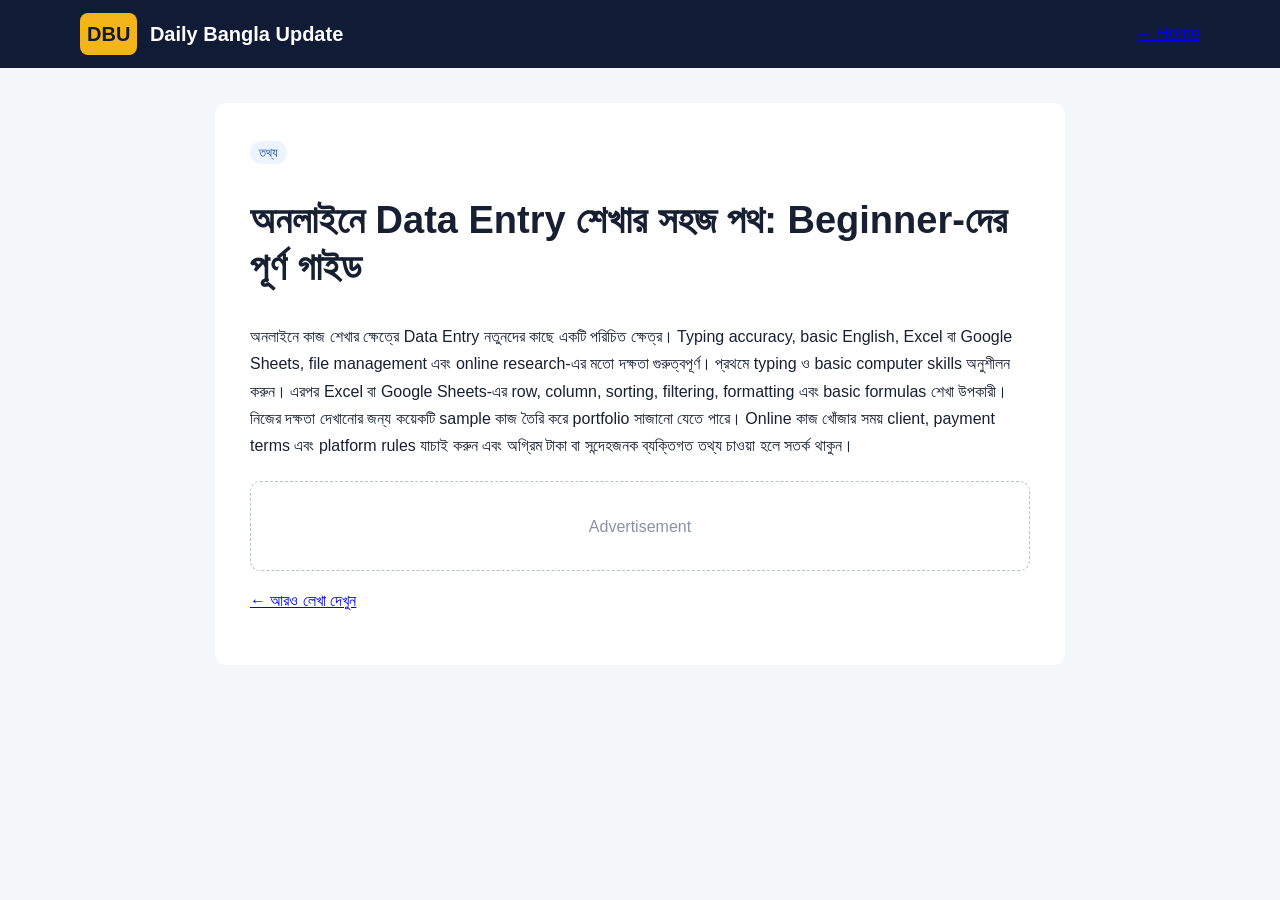
==== article.html @ 3ec95dd8 "Update article.html" ====
<!doctype html><html lang="bn"><head><meta charset="utf-8"><meta name="viewport" content="width=device-width,initial-scale=1"><title>Article | Daily Bangla Update</title><link rel="stylesheet" href="style.css"></head><body><header class="site-header"><div class="container header-inner"><a class="logo" href="index.html"><span>DBU</span> Daily Bangla Update</a><a href="index.html">← Home</a></div></header><main class="container"><article class="article"><span class="tag">তথ্য</span><h1 id="title">লোড হচ্ছে...</h1><div id="content"></div></article></main><script>
const posts={"data-entry":["অনলাইনে Data Entry শেখার সহজ পথ: Beginner-দের পূর্ণ গাইড","অনলাইনে কাজ শেখার ক্ষেত্রে Data Entry নতুনদের কাছে একটি পরিচিত ক্ষেত্র। Typing accuracy, basic English, Excel বা Google Sheets, file management এবং online research-এর মতো দক্ষতা গুরুত্বপূর্ণ। প্রথমে typing ও basic computer skills অনুশীলন করুন। এরপর Excel বা Google Sheets-এর row, column, sorting, filtering, formatting এবং basic formulas শেখা উপকারী। নিজের দক্ষতা দেখানোর জন্য কয়েকটি sample কাজ তৈরি করে portfolio সাজানো যেতে পারে। Online কাজ খোঁজার সময় client, payment terms এবং platform rules যাচাই করুন এবং অগ্রিম টাকা বা সন্দেহজনক ব্যক্তিগত তথ্য চাওয়া হলে সতর্ক থাকুন।"],"job-checklist":["চাকরির আবেদন করার আগে যে বিষয়গুলো যাচাই করবেন: সহজ গাইড","চাকরির আবেদন করার আগে কয়েকটি গুরুত্বপূর্ণ বিষয় যাচাই করা প্রয়োজন। প্রথমে নিয়োগদাতা প্রতিষ্ঠান, পদের নাম, কাজের দায়িত্ব, শিক্ষাগত যোগ্যতা, অভিজ্ঞতার প্রয়োজনীয়তা এবং আবেদনের শেষ সময় ভালোভাবে পড়ে নিন। বিজ্ঞপ্তিটি সম্ভব হলে প্রতিষ্ঠানের অফিসিয়াল website বা নির্ভরযোগ্য নিয়োগ উৎস থেকে মিলিয়ে দেখুন। আবেদনের আগে নিজের CV, শিক্ষাগত সনদ, পরিচয়পত্র এবং প্রয়োজনীয় অন্যান্য তথ্য প্রস্তুত রাখুন। CV-তে ভুল তথ্য, অতিরঞ্জিত অভিজ্ঞতা বা যাচাই করা যায় না এমন দাবি ব্যবহার করা উচিত নয়। কোনো চাকরির জন্য অগ্রিম টাকা, OTP, password বা অপ্রয়োজনীয় সংবেদনশীল তথ্য চাওয়া হলে সতর্ক থাকুন। সন্দেহজনক email, website বা ব্যক্তিগত যোগাযোগের মাধ্যমে পাঠানো চাকরির প্রস্তাব গ্রহণের আগে প্রতিষ্ঠান ও বিজ্ঞপ্তির সত্যতা যাচাই করুন। আবেদনের শেষ তারিখ, যোগাযোগের মাধ্যম এবং interview-এর স্থান বা online meeting-এর তথ্য সংরক্ষণ করে রাখুন। একটি ভালো চাকরির আবেদন সাধারণত পরিষ্কার CV, সঠিক তথ্য এবং বিজ্ঞপ্তির প্রয়োজনীয়তার সঙ্গে মিল রেখে তৈরি করা হয়।"],"data-saving":["মোবাইলে ইন্টারনেট ডেটা সাশ্রয়ের ৭টি উপায়","মোবাইলে ইন্টারনেট ডেটা ব্যবহার কমানোর জন্য কয়েকটি সহজ অভ্যাস গড়ে তোলা যায়। ১. অপ্রয়োজনীয় অ্যাপের Background data বন্ধ বা সীমিত করুন। ২. Google Play Store-এর App auto-update Wi-Fi only করে রাখুন। ৩. YouTube ও অন্যান্য ভিডিও অ্যাপে প্রয়োজন অনুযায়ী ভিডিও quality কমিয়ে ব্যবহার করুন। ৪. Facebook বা অন্য social media অ্যাপের video autoplay বন্ধ রাখুন। ৫. মোবাইল ডেটা দিয়ে অপ্রয়োজনীয় বড় file বা video download করা এড়িয়ে চলুন। ৬. Google Photos বা অন্য cloud backup-এর mobile data ব্যবহার প্রয়োজন অনুযায়ী সীমিত করুন। ৭. Android-এর Data Saver চালু করে কোন অ্যাপ বেশি ডেটা ব্যবহার করছে তা নিয়মিত পরীক্ষা করুন। এই অভ্যাসগুলো অনুসরণ করলে প্রয়োজনীয় কাজ চালিয়ে গিয়ে মোবাইল ইন্টারনেট ডেটার অপচয় কমানো সম্ভব।"],"study-routine":["পরীক্ষার প্রস্তুতির দৈনিক রুটিন: সহজ ও কার্যকর গাইড","পরীক্ষার প্রস্তুতি ভালোভাবে নিতে হলে বড় সময় একসঙ্গে পড়ার পরিবর্তে একটি নিয়মিত দৈনিক রুটিন তৈরি করা উপকারী। সকালে বা সুবিধাজনক সময়ে দিনের গুরুত্বপূর্ণ একটি বিষয় পড়ুন এবং নতুন বিষয় বোঝার চেষ্টা করুন। এরপর কিছু সময় আগের পড়া বিষয় revision করুন। প্রতিদিন আলাদা করে প্রশ্ন practice করার সময় রাখুন, কারণ শুধু পড়া নয়, প্রশ্ন সমাধানের মাধ্যমে নিজের প্রস্তুতি যাচাই করা যায়। পড়ার সময় মোবাইলের অপ্রয়োজনীয় notification বন্ধ রেখে মনোযোগ ধরে রাখার চেষ্টা করুন। প্রতিটি study session-এর শেষে কয়েক মিনিট নিজের মনে কী শিখেছেন তা পরীক্ষা করুন। কঠিন বিষয়গুলো ছোট অংশে ভাগ করে পড়লে শেখা সহজ হতে পারে। পর্যাপ্ত ঘুম, নিয়মিত বিরতি এবং পরের দিনের পড়ার পরিকল্পনাও রুটিনের অংশ হওয়া উচিত। একটি বাস্তবসম্মত রুটিন নিয়মিত অনুসরণ করলে পরীক্ষার প্রস্তুতি আরও গোছানোভাবে এগিয়ে নেওয়া সম্ভব।"]};
  const key=new URLSearchParams(location.search).get('post')||'data-entry';const p=posts[key]||posts['data-entry'];document.getElementById('title').textContent=p[0];document.getElementById('content').innerHTML='<p>'+p[1]+'</p><div class="ad-slot">Advertisement</div><p><a href="index.html">← আরও লেখা দেখুন</a></p>'; 
</script></body></html>
---- style.css ----
*{box-sizing:border-box}body{margin:0;font-family:Arial,"Noto Sans Bengali",sans-serif;background:#f5f7fb;color:#172033;line-height:1.7}.container{width:min(1120px,92%);margin:auto}.site-header{background:#101b36;color:white;position:sticky;top:0;z-index:10}.header-inner{display:flex;align-items:center;justify-content:space-between;min-height:68px}.logo{color:white;text-decoration:none;font-weight:800;font-size:20px}.logo span{display:inline-grid;place-items:center;background:#f3b51b;color:#101b36;border-radius:8px;padding:4px 7px;margin-right:7px}nav{display:flex;gap:18px}nav a,.side-card a,footer a{color:inherit;text-decoration:none}.menu-btn{display:none;background:none;border:0;color:white;font-size:25px}.hero{background:linear-gradient(120deg,#111d3c,#274c77);color:white;padding:72px 0}.hero-text{max-width:680px}.eyebrow{color:#ffd66b;font-weight:700}.hero h1{font-size:clamp(36px,6vw,62px);line-height:1.1;margin:8px 0}.btn{display:inline-block;margin-top:15px;background:#f3b51b;color:#101b36;padding:10px 18px;border-radius:7px;text-decoration:none;font-weight:700}.ad-slot{min-height:90px;border:1px dashed #b9c1cf;color:#8993a4;display:grid;place-items:center;margin-top:22px;background:white;border-radius:10px}.ad-slot.small{min-height:160px;margin-top:20px}.layout{display:grid;grid-template-columns:1fr 290px;gap:28px;padding:38px 0}.section-head{display:flex;justify-content:space-between;align-items:center}.grid{display:grid;grid-template-columns:repeat(2,1fr);gap:18px}.card,.side-card{background:white;border-radius:12px;padding:22px;box-shadow:0 5px 20px #15284d0d;border:1px solid #e6eaf1}.card h3{margin:7px 0;font-size:21px;line-height:1.35}.card a{color:#1856a6;font-weight:700;text-decoration:none}.tag{font-size:13px;background:#edf3ff;color:#1856a6;border-radius:20px;padding:4px 9px}.sidebar{display:flex;flex-direction:column;gap:18px}.side-card{display:flex;flex-direction:column;gap:8px}.side-card h3{margin-top:0}input{padding:11px;border:1px solid #ccd3df;border-radius:7px;font:inherit}footer{background:#101b36;color:#dce4f3;margin-top:35px}.footer-grid{display:grid;grid-template-columns:2fr 1fr;gap:30px;padding:38px 0}.footer-grid a{display:block;margin:5px 0;color:#dce4f3}.copyright{text-align:center;border-top:1px solid #293858;padding:16px}.article{background:white;padding:35px;border-radius:12px;margin:35px auto;max-width:850px}.article h1{font-size:38px;line-height:1.25}.article li{margin:7px 0}@media(max-width:800px){nav{display:none;position:absolute;left:0;right:0;top:68px;background:#101b36;padding:15px 4%;flex-direction:column}.nav-open{display:flex}.menu-btn{display:block}.layout{grid-template-columns:1fr}.grid{grid-template-columns:1fr}.footer-grid{grid-template-columns:1fr}}
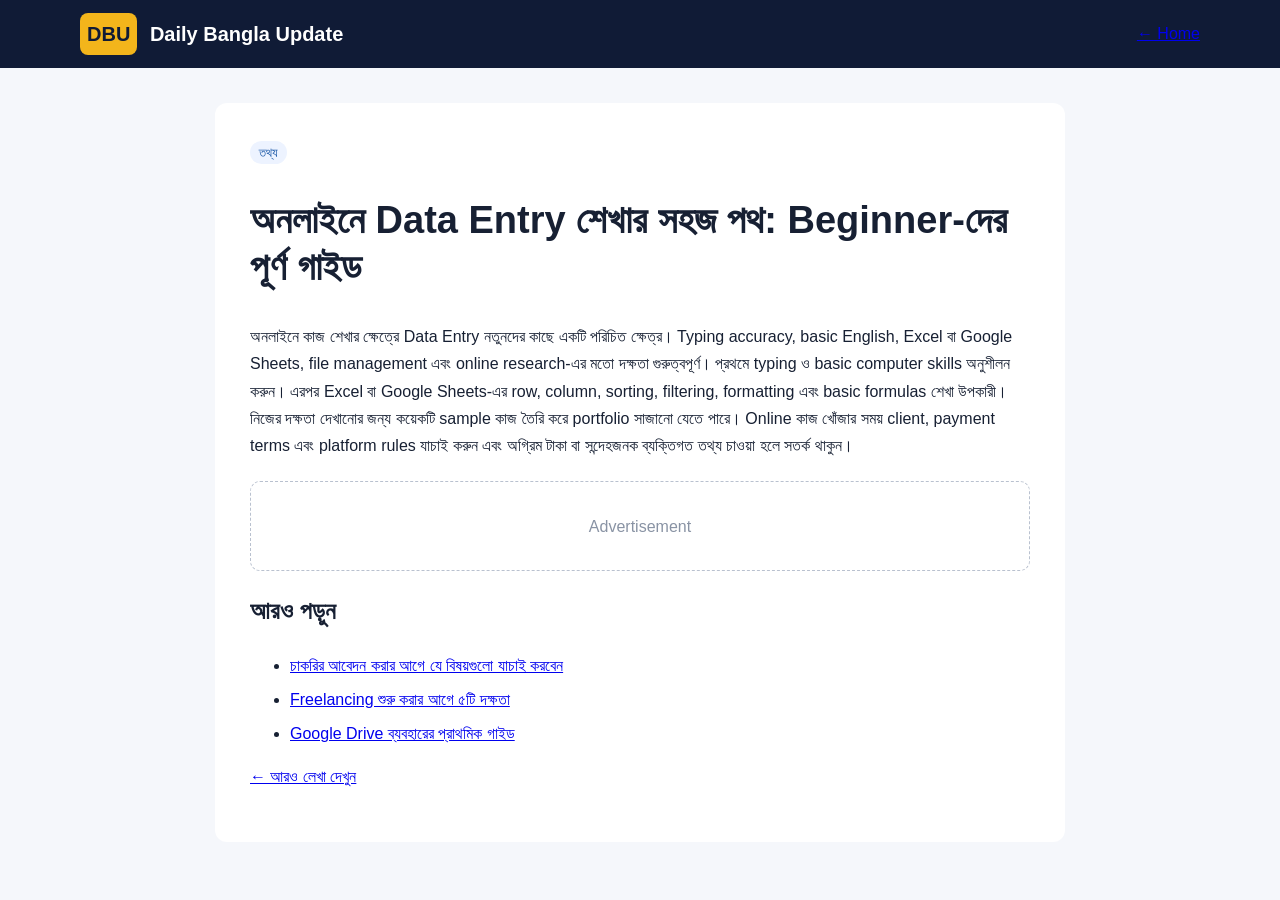
==== commit d901345a: "Improve article SEO and internal links" ====
--- a/article.html
+++ b/article.html
@@ -1,4 +1,333 @@
-<!doctype html><html lang="bn"><head><meta charset="utf-8"><meta name="viewport" content="width=device-width,initial-scale=1"><title>Article | Daily Bangla Update</title><link rel="stylesheet" href="style.css"></head><body><header class="site-header"><div class="container header-inner"><a class="logo" href="index.html"><span>DBU</span> Daily Bangla Update</a><a href="index.html">← Home</a></div></header><main class="container"><article class="article"><span class="tag">তথ্য</span><h1 id="title">লোড হচ্ছে...</h1><div id="content"></div></article></main><script>
-const posts={"data-entry":["অনলাইনে Data Entry শেখার সহজ পথ: Beginner-দের পূর্ণ গাইড","অনলাইনে কাজ শেখার ক্ষেত্রে Data Entry নতুনদের কাছে একটি পরিচিত ক্ষেত্র। Typing accuracy, basic English, Excel বা Google Sheets, file management এবং online research-এর মতো দক্ষতা গুরুত্বপূর্ণ। প্রথমে typing ও basic computer skills অনুশীলন করুন। এরপর Excel বা Google Sheets-এর row, column, sorting, filtering, formatting এবং basic formulas শেখা উপকারী। নিজের দক্ষতা দেখানোর জন্য কয়েকটি sample কাজ তৈরি করে portfolio সাজানো যেতে পারে। Online কাজ খোঁজার সময় client, payment terms এবং platform rules যাচাই করুন এবং অগ্রিম টাকা বা সন্দেহজনক ব্যক্তিগত তথ্য চাওয়া হলে সতর্ক থাকুন।"],"job-checklist":["চাকরির আবেদন করার আগে যে বিষয়গুলো যাচাই করবেন: সহজ গাইড","চাকরির আবেদন করার আগে কয়েকটি গুরুত্বপূর্ণ বিষয় যাচাই করা প্রয়োজন। প্রথমে নিয়োগদাতা প্রতিষ্ঠান, পদের নাম, কাজের দায়িত্ব, শিক্ষাগত যোগ্যতা, অভিজ্ঞতার প্রয়োজনীয়তা এবং আবেদনের শেষ সময় ভালোভাবে পড়ে নিন। বিজ্ঞপ্তিটি সম্ভব হলে প্রতিষ্ঠানের অফিসিয়াল website বা নির্ভরযোগ্য নিয়োগ উৎস থেকে মিলিয়ে দেখুন। আবেদনের আগে নিজের CV, শিক্ষাগত সনদ, পরিচয়পত্র এবং প্রয়োজনীয় অন্যান্য তথ্য প্রস্তুত রাখুন। CV-তে ভুল তথ্য, অতিরঞ্জিত অভিজ্ঞতা বা যাচাই করা যায় না এমন দাবি ব্যবহার করা উচিত নয়। কোনো চাকরির জন্য অগ্রিম টাকা, OTP, password বা অপ্রয়োজনীয় সংবেদনশীল তথ্য চাওয়া হলে সতর্ক থাকুন। সন্দেহজনক email, website বা ব্যক্তিগত যোগাযোগের মাধ্যমে পাঠানো চাকরির প্রস্তাব গ্রহণের আগে প্রতিষ্ঠান ও বিজ্ঞপ্তির সত্যতা যাচাই করুন। আবেদনের শেষ তারিখ, যোগাযোগের মাধ্যম এবং interview-এর স্থান বা online meeting-এর তথ্য সংরক্ষণ করে রাখুন। একটি ভালো চাকরির আবেদন সাধারণত পরিষ্কার CV, সঠিক তথ্য এবং বিজ্ঞপ্তির প্রয়োজনীয়তার সঙ্গে মিল রেখে তৈরি করা হয়।"],"data-saving":["মোবাইলে ইন্টারনেট ডেটা সাশ্রয়ের ৭টি উপায়","মোবাইলে ইন্টারনেট ডেটা ব্যবহার কমানোর জন্য কয়েকটি সহজ অভ্যাস গড়ে তোলা যায়। ১. অপ্রয়োজনীয় অ্যাপের Background data বন্ধ বা সীমিত করুন। ২. Google Play Store-এর App auto-update Wi-Fi only করে রাখুন। ৩. YouTube ও অন্যান্য ভিডিও অ্যাপে প্রয়োজন অনুযায়ী ভিডিও quality কমিয়ে ব্যবহার করুন। ৪. Facebook বা অন্য social media অ্যাপের video autoplay বন্ধ রাখুন। ৫. মোবাইল ডেটা দিয়ে অপ্রয়োজনীয় বড় file বা video download করা এড়িয়ে চলুন। ৬. Google Photos বা অন্য cloud backup-এর mobile data ব্যবহার প্রয়োজন অনুযায়ী সীমিত করুন। ৭. Android-এর Data Saver চালু করে কোন অ্যাপ বেশি ডেটা ব্যবহার করছে তা নিয়মিত পরীক্ষা করুন। এই অভ্যাসগুলো অনুসরণ করলে প্রয়োজনীয় কাজ চালিয়ে গিয়ে মোবাইল ইন্টারনেট ডেটার অপচয় কমানো সম্ভব।"],"study-routine":["পরীক্ষার প্রস্তুতির দৈনিক রুটিন: সহজ ও কার্যকর গাইড","পরীক্ষার প্রস্তুতি ভালোভাবে নিতে হলে বড় সময় একসঙ্গে পড়ার পরিবর্তে একটি নিয়মিত দৈনিক রুটিন তৈরি করা উপকারী। সকালে বা সুবিধাজনক সময়ে দিনের গুরুত্বপূর্ণ একটি বিষয় পড়ুন এবং নতুন বিষয় বোঝার চেষ্টা করুন। এরপর কিছু সময় আগের পড়া বিষয় revision করুন। প্রতিদিন আলাদা করে প্রশ্ন practice করার সময় রাখুন, কারণ শুধু পড়া নয়, প্রশ্ন সমাধানের মাধ্যমে নিজের প্রস্তুতি যাচাই করা যায়। পড়ার সময় মোবাইলের অপ্রয়োজনীয় notification বন্ধ রেখে মনোযোগ ধরে রাখার চেষ্টা করুন। প্রতিটি study session-এর শেষে কয়েক মিনিট নিজের মনে কী শিখেছেন তা পরীক্ষা করুন। কঠিন বিষয়গুলো ছোট অংশে ভাগ করে পড়লে শেখা সহজ হতে পারে। পর্যাপ্ত ঘুম, নিয়মিত বিরতি এবং পরের দিনের পড়ার পরিকল্পনাও রুটিনের অংশ হওয়া উচিত। একটি বাস্তবসম্মত রুটিন নিয়মিত অনুসরণ করলে পরীক্ষার প্রস্তুতি আরও গোছানোভাবে এগিয়ে নেওয়া সম্ভব।"]};
-  const key=new URLSearchParams(location.search).get('post')||'data-entry';const p=posts[key]||posts['data-entry'];document.getElementById('title').textContent=p[0];document.getElementById('content').innerHTML='<p>'+p[1]+'</p><div class="ad-slot">Advertisement</div><p><a href="index.html">← আরও লেখা দেখুন</a></p>'; 
-</script></body></html>
+<!doctype html>
+<html lang="bn">
+<head>
+<meta charset="utf-8">
+<meta name="viewport" content="width=device-width,initial-scale=1">
+
+<title id="page-title">Article | Daily Bangla Update</title>
+
+<meta id="meta-description" name="description" content="Daily Bangla Update-এর তথ্যভিত্তিক বাংলা আর্টিকেল।">
+
+<link id="canonical" rel="canonical" href="https://mdasrafulislam56.github.io/article.html">
+
+<!-- Open Graph / Facebook -->
+<meta property="og:type" content="article">
+<meta id="og-title" property="og:title" content="Daily Bangla Update">
+<meta id="og-description" property="og:description" content="Daily Bangla Update-এর তথ্যভিত্তিক বাংলা আর্টিকেল।">
+<meta id="og-url" property="og:url" content="https://mdasrafulislam56.github.io/article.html">
+<meta property="og:site_name" content="Daily Bangla Update">
+
+<!-- Twitter / Social Sharing -->
+<meta name="twitter:card" content="summary">
+<meta id="twitter-title" name="twitter:title" content="Daily Bangla Update">
+<meta id="twitter-description" name="twitter:description" content="Daily Bangla Update-এর তথ্যভিত্তিক বাংলা আর্টিকেল।">
+
+<link rel="stylesheet" href="style.css">
+
+<!-- Article Structured Data -->
+<script id="article-schema" type="application/ld+json">
+{
+  "@context":"https://schema.org",
+  "@type":"Article",
+  "headline":"Daily Bangla Update",
+  "description":"Daily Bangla Update-এর তথ্যভিত্তিক বাংলা আর্টিকেল।",
+  "author":{
+    "@type":"Organization",
+    "name":"Daily Bangla Update"
+  },
+  "publisher":{
+    "@type":"Organization",
+    "name":"Daily Bangla Update"
+  },
+  "mainEntityOfPage":{
+    "@type":"WebPage",
+    "@id":"https://mdasrafulislam56.github.io/article.html"
+  }
+}
+</script>
+
+</head>
+
+<body>
+
+<header class="site-header">
+  <div class="container header-inner">
+    <a class="logo" href="index.html">
+      <span>DBU</span> Daily Bangla Update
+    </a>
+
+    <a href="index.html">← Home</a>
+  </div>
+</header>
+
+<main class="container">
+
+<article class="article">
+
+  <span class="tag">তথ্য</span>
+
+  <h1 id="title">লোড হচ্ছে...</h1>
+
+  <div id="content"></div>
+
+</article>
+
+</main>
+
+<script>
+
+const siteUrl="https://mdasrafulislam56.github.io/";
+
+const seoData={
+
+  "data-entry":[
+    "অনলাইনে Data Entry শেখার সহজ পথ | Daily Bangla Update",
+    "Data Entry শেখার সহজ গাইড—typing, English, Excel, Google Sheets, file management এবং online research সম্পর্কে প্রয়োজনীয় তথ্য।"
+  ],
+
+  "job-checklist":[
+    "চাকরির আবেদন করার আগে যে বিষয়গুলো যাচাই করবেন | Daily Bangla Update",
+    "চাকরির আবেদন করার আগে যোগ্যতা, সময়সীমা, CV, প্রয়োজনীয় কাগজপত্র এবং চাকরির বিজ্ঞপ্তির সত্যতা যাচাই করার সহজ checklist।"
+  ],
+
+  "data-saving":[
+    "মোবাইলে ইন্টারনেট ডেটা সাশ্রয়ের ৭টি উপায় | Daily Bangla Update",
+    "মোবাইল ইন্টারনেট ডেটা কম খরচ করার সহজ উপায়—background data, auto-update, video quality এবং Data Saver ব্যবহারের গাইড।"
+  ],
+
+  "study-routine":[
+    "পরীক্ষার প্রস্তুতির দৈনিক রুটিন | Daily Bangla Update",
+    "পরীক্ষার প্রস্তুতির জন্য নিয়মিত পড়াশোনা, revision, question practice, বিরতি ও দৈনিক পরিকল্পনার সহজ গাইড।"
+  ],
+
+  "freelancing-skills":[
+    "Freelancing শুরু করার আগে ৫টি দক্ষতা | Daily Bangla Update",
+    "Freelancing শুরু করার আগে English, typing, computer skills, Excel, online research ও client communication শেখার গাইড।"
+  ],
+
+  "source-check":[
+    "ভুয়া খবর চেনার সহজ উপায় | Daily Bangla Update",
+    "অনলাইনের খবর যাচাই করার সহজ নিয়ম—source, date, headline, অন্য নির্ভরযোগ্য উৎস এবং ছবি বা ভিডিও যাচাই করুন।"
+  ],
+
+  "google-drive-guide":[
+    "Google Drive ব্যবহারের প্রাথমিক গাইড | Daily Bangla Update",
+    "Google Drive-এ file সংরক্ষণ, folder তৈরি, upload, sharing permission এবং Search ব্যবহার করার সহজ বাংলা গাইড।"
+  ]
+
+};
+
+const key=
+  new URLSearchParams(location.search).get('post') || 'data-entry';
+
+const seo=
+  seoData[key] || seoData['data-entry'];
+
+const articleUrl=
+  siteUrl + "article.html?post=" + encodeURIComponent(key);
+
+
+/* Basic SEO */
+
+document.getElementById('page-title')
+  .textContent=seo[0];
+
+document.getElementById('meta-description')
+  .setAttribute('content',seo[1]);
+
+document.getElementById('canonical')
+  .setAttribute('href',articleUrl);
+
+
+/* Open Graph */
+
+document.getElementById('og-title')
+  .setAttribute('content',seo[0]);
+
+document.getElementById('og-description')
+  .setAttribute('content',seo[1]);
+
+document.getElementById('og-url')
+  .setAttribute('content',articleUrl);
+
+
+/* Twitter */
+
+document.getElementById('twitter-title')
+  .setAttribute('content',seo[0]);
+
+document.getElementById('twitter-description')
+  .setAttribute('content',seo[1]);
+
+
+/* Article data */
+
+const posts={
+
+"data-entry":[
+"অনলাইনে Data Entry শেখার সহজ পথ: Beginner-দের পূর্ণ গাইড",
+"অনলাইনে কাজ শেখার ক্ষেত্রে Data Entry নতুনদের কাছে একটি পরিচিত ক্ষেত্র। Typing accuracy, basic English, Excel বা Google Sheets, file management এবং online research-এর মতো দক্ষতা গুরুত্বপূর্ণ। প্রথমে typing ও basic computer skills অনুশীলন করুন। এরপর Excel বা Google Sheets-এর row, column, sorting, filtering, formatting এবং basic formulas শেখা উপকারী। নিজের দক্ষতা দেখানোর জন্য কয়েকটি sample কাজ তৈরি করে portfolio সাজানো যেতে পারে। Online কাজ খোঁজার সময় client, payment terms এবং platform rules যাচাই করুন এবং অগ্রিম টাকা বা সন্দেহজনক ব্যক্তিগত তথ্য চাওয়া হলে সতর্ক থাকুন।"
+],
+
+"job-checklist":[
+"চাকরির আবেদন করার আগে যে বিষয়গুলো যাচাই করবেন: সহজ গাইড",
+"চাকরির আবেদন করার আগে কয়েকটি গুরুত্বপূর্ণ বিষয় যাচাই করা প্রয়োজন। প্রথমে নিয়োগদাতা প্রতিষ্ঠান, পদের নাম, কাজের দায়িত্ব, শিক্ষাগত যোগ্যতা, অভিজ্ঞতার প্রয়োজনীয়তা এবং আবেদনের শেষ সময় ভালোভাবে পড়ে নিন। বিজ্ঞপ্তিটি সম্ভব হলে প্রতিষ্ঠানের অফিসিয়াল website বা নির্ভরযোগ্য নিয়োগ উৎস থেকে মিলিয়ে দেখুন। আবেদনের আগে নিজের CV, শিক্ষাগত সনদ, পরিচয়পত্র এবং প্রয়োজনীয় অন্যান্য তথ্য প্রস্তুত রাখুন। CV-তে ভুল তথ্য, অতিরঞ্জিত অভিজ্ঞতা বা যাচাই করা যায় না এমন দাবি ব্যবহার করা উচিত নয়। কোনো চাকরির জন্য অগ্রিম টাকা, OTP, password বা অপ্রয়োজনীয় সংবেদনশীল তথ্য চাওয়া হলে সতর্ক থাকুন। সন্দেহজনক email, website বা ব্যক্তিগত যোগাযোগের মাধ্যমে পাঠানো চাকরির প্রস্তাব গ্রহণের আগে প্রতিষ্ঠান ও বিজ্ঞপ্তির সত্যতা যাচাই করুন। আবেদনের শেষ তারিখ, যোগাযোগের মাধ্যম এবং interview-এর স্থান বা online meeting-এর তথ্য সংরক্ষণ করে রাখুন। একটি ভালো চাকরির আবেদন সাধারণত পরিষ্কার CV, সঠিক তথ্য এবং বিজ্ঞপ্তির প্রয়োজনীয়তার সঙ্গে মিল রেখে তৈরি করা হয়।"
+],
+
+"data-saving":[
+"মোবাইলে ইন্টারনেট ডেটা সাশ্রয়ের ৭টি উপায়",
+"মোবাইলে ইন্টারনেট ডেটা ব্যবহার কমানোর জন্য কয়েকটি সহজ অভ্যাস গড়ে তোলা যায়। ১. অপ্রয়োজনীয় অ্যাপের Background data বন্ধ বা সীমিত করুন। ২. Google Play Store-এর App auto-update Wi-Fi only করে রাখুন। ৩. YouTube ও অন্যান্য ভিডিও অ্যাপে প্রয়োজন অনুযায়ী ভিডিও quality কমিয়ে ব্যবহার করুন। ৪. Facebook বা অন্য social media অ্যাপের video autoplay বন্ধ রাখুন। ৫. মোবাইল ডেটা দিয়ে অপ্রয়োজনীয় বড় file বা video download করা এড়িয়ে চলুন। ৬. Google Photos বা অন্য cloud backup-এর mobile data ব্যবহার প্রয়োজন অনুযায়ী সীমিত করুন। ৭. Android-এর Data Saver চালু করে কোন অ্যাপ বেশি ডেটা ব্যবহার করছে তা নিয়মিত পরীক্ষা করুন। এই অভ্যাসগুলো অনুসরণ করলে প্রয়োজনীয় কাজ চালিয়ে গিয়ে মোবাইল ইন্টারনেট ডেটার অপচয় কমানো সম্ভব।"
+],
+
+"study-routine":[
+"পরীক্ষার প্রস্তুতির দৈনিক রুটিন: সহজ ও কার্যকর গাইড",
+"পরীক্ষার প্রস্তুতি ভালোভাবে নিতে হলে বড় সময় একসঙ্গে পড়ার পরিবর্তে একটি নিয়মিত দৈনিক রুটিন তৈরি করা উপকারী। সকালে বা সুবিধাজনক সময়ে দিনের গুরুত্বপূর্ণ একটি বিষয় পড়ুন এবং নতুন বিষয় বোঝার চেষ্টা করুন। এরপর কিছু সময় আগের পড়া বিষয় revision করুন। প্রতিদিন আলাদা করে প্রশ্ন practice করার সময় রাখুন, কারণ শুধু পড়া নয়, প্রশ্ন সমাধানের মাধ্যমে নিজের প্রস্তুতি যাচাই করা যায়। পড়ার সময় মোবাইলের অপ্রয়োজনীয় notification বন্ধ রেখে মনোযোগ ধরে রাখার চেষ্টা করুন। প্রতিটি study session-এর শেষে কয়েক মিনিট নিজের মনে কী শিখেছেন তা পরীক্ষা করুন। কঠিন বিষয়গুলো ছোট অংশে ভাগ করে পড়লে শেখা সহজ হতে পারে। পর্যাপ্ত ঘুম, নিয়মিত বিরতি এবং পরের দিনের পড়ার পরিকল্পনাও রুটিনের অংশ হওয়া উচিত। একটি বাস্তবসম্মত রুটিন নিয়মিত অনুসরণ করলে পরীক্ষার প্রস্তুতি আরও গোছানোভাবে এগিয়ে নেওয়া সম্ভব।"
+],
+
+"freelancing-skills":[
+"Freelancing শুরু করার আগে ৫টি দক্ষতা",
+"Freelancing শুরু করার আগে কিছু মৌলিক দক্ষতা তৈরি করা গুরুত্বপূর্ণ। ১. English reading ও basic communication: client-এর কাজের নির্দেশনা বুঝতে এবং প্রয়োজনীয় যোগাযোগ করতে ইংরেজি পড়ার অভ্যাস কাজে আসে। ২. Typing ও computer skills: দ্রুত ও নির্ভুল typing, file management এবং internet ব্যবহার জানা দরকার। ৩. Excel ও Google Sheets: Data Entry, হিসাব বা তথ্য সাজানোর কাজে spreadsheet-এর basic features জানা উপকারী। ৪. Online research: নির্ভরযোগ্য তথ্য খুঁজে বের করা এবং বিভিন্ন source যাচাই করার অভ্যাস তৈরি করুন। ৫. সময় ব্যবস্থাপনা ও client communication: কাজের deadline মেনে চলা, পরিষ্কারভাবে কথা বলা এবং কাজ জমা দেওয়ার আগে ভালোভাবে যাচাই করা গুরুত্বপূর্ণ। Freelancing শুরু করার আগে ছোট ছোট sample কাজ তৈরি করে নিজের দক্ষতা অনুশীলন করলে confidence বাড়তে পারে। কোনো কাজ পাওয়ার জন্য অগ্রিম টাকা দেওয়া বা সন্দেহজনক link ও account-এ sensitive information দেওয়ার ক্ষেত্রে সতর্ক থাকা উচিত।"
+],
+
+"source-check":[
+"ভুয়া খবর চেনার সহজ উপায়",
+"ইন্টারনেটে কোনো খবর দেখলেই সঙ্গে সঙ্গে বিশ্বাস বা শেয়ার না করে কয়েকটি বিষয় যাচাই করা ভালো। ১. খবরটির উৎস দেখুন: কোন website, newspaper বা প্রতিষ্ঠান খবরটি প্রকাশ করেছে তা যাচাই করুন। ২. প্রকাশের তারিখ দেখুন: পুরোনো খবর নতুন ঘটনার সঙ্গে ব্যবহার করা হয়েছে কি না লক্ষ্য করুন। ৩. শিরোনামের বাইরে পুরো খবর পড়ুন: শুধু চটকদার headline দেখে সিদ্ধান্ত নেওয়া ঠিক নয়। ৪. অন্য নির্ভরযোগ্য উৎসে মিলিয়ে দেখুন: গুরুত্বপূর্ণ কোনো খবর হলে একাধিক প্রতিষ্ঠিত সংবাদমাধ্যমে একই তথ্য আছে কি না পরীক্ষা করুন। ৫. ছবি ও ভিডিও যাচাই করুন: পুরোনো ছবি বা অন্য ঘটনার ভিডিও নতুন ঘটনার নামে ছড়ানো হতে পারে। সন্দেহজনক খবরের ক্ষেত্রে যাচাই না করে Facebook, Messenger বা অন্য social media-তে শেয়ার না করাই নিরাপদ। তথ্য যাচাইয়ের অভ্যাস তৈরি করলে ভুল বা বিভ্রান্তিকর খবর ছড়িয়ে পড়ার ঝুঁকি কমানো যায়।"
+],
+
+"google-drive-guide":[
+"Google Drive ব্যবহারের প্রাথমিক গাইড",
+"Google Drive হলো অনলাইনে file সংরক্ষণ, সাজানো এবং অন্যদের সঙ্গে share করার একটি সহজ মাধ্যম। ১. প্রথমে নিজের Google Account দিয়ে Google Drive-এ sign in করুন। ২. New অপশন থেকে Folder তৈরি করে প্রয়োজনীয় file আলাদা আলাদা folder-এ রাখুন। ৩. Upload ব্যবহার করে মোবাইল বা কম্পিউটার থেকে document, image বা অন্য file সংরক্ষণ করতে পারেন। ৪. কোনো file বা folder অন্যের সঙ্গে share করার আগে permission ভালোভাবে দেখে নিন—যাকে প্রয়োজন শুধু তাকেই access দেওয়া নিরাপদ। ৫. গুরুত্বপূর্ণ file-এর নাম পরিষ্কারভাবে রাখুন এবং প্রয়োজন হলে আলাদা folder ব্যবহার করুন। ৬. Google Drive-এর Search ব্যবহার করে দ্রুত পুরোনো file খুঁজে বের করা যায়। গুরুত্বপূর্ণ document সংরক্ষণের ক্ষেত্রে নিয়মিত backup এবং account security-এর দিকেও খেয়াল রাখা উচিত।"
+]
+
+};
+
+
+const p=
+  posts[key] || posts['data-entry'];
+
+document.getElementById('title')
+  .textContent=p[0];
+
+
+/* Internal links */
+
+const relatedLinks={
+
+"data-entry":[
+["job-checklist","চাকরির আবেদন করার আগে যে বিষয়গুলো যাচাই করবেন"],
+["freelancing-skills","Freelancing শুরু করার আগে ৫টি দক্ষতা"],
+["google-drive-guide","Google Drive ব্যবহারের প্রাথমিক গাইড"]
+],
+
+"job-checklist":[
+["data-entry","অনলাইনে Data Entry শেখার সহজ পথ"],
+["freelancing-skills","Freelancing শুরু করার আগে ৫টি দক্ষতা"],
+["source-check","ভুয়া খবর চেনার সহজ উপায়"]
+],
+
+"data-saving":[
+["google-drive-guide","Google Drive ব্যবহারের প্রাথমিক গাইড"],
+["study-routine","পরীক্ষার প্রস্তুতির দৈনিক রুটিন"],
+["data-entry","অনলাইনে Data Entry শেখার সহজ পথ"]
+],
+
+"study-routine":[
+["data-saving","মোবাইলে ইন্টারনেট ডেটা সাশ্রয়ের ৭টি উপায়"],
+["data-entry","অনলাইনে Data Entry শেখার সহজ পথ"],
+["google-drive-guide","Google Drive ব্যবহারের প্রাথমিক গাইড"]
+],
+
+"freelancing-skills":[
+["data-entry","অনলাইনে Data Entry শেখার সহজ পথ"],
+["job-checklist","চাকরির আবেদন করার আগে যে বিষয়গুলো যাচাই করবেন"],
+["google-drive-guide","Google Drive ব্যবহারের প্রাথমিক গাইড"]
+],
+
+"source-check":[
+["job-checklist","চাকরির আবেদন করার আগে যে বিষয়গুলো যাচাই করবেন"],
+["google-drive-guide","Google Drive ব্যবহারের প্রাথমিক গাইড"],
+["data-saving","মোবাইলে ইন্টারনেট ডেটা সাশ্রয়ের ৭টি উপায়"]
+],
+
+"google-drive-guide":[
+["data-entry","অনলাইনে Data Entry শেখার সহজ পথ"],
+["data-saving","মোবাইলে ইন্টারনেট ডেটা সাশ্রয়ের ৭টি উপায়"],
+["freelancing-skills","Freelancing শুরু করার আগে ৫টি দক্ষতা"]
+]
+
+};
+
+
+const related=
+  relatedLinks[key] || relatedLinks['data-entry'];
+
+
+/* Build related links */
+
+let linksHtml="";
+
+related.forEach(function(item){
+
+  linksHtml +=
+    '<li><a href="article.html?post='+
+    encodeURIComponent(item[0])+
+    '">'+
+    item[1]+
+    '</a></li>';
+
+});
+
+
+document.getElementById('content').innerHTML=
+
+  '<p>'+p[1]+'</p>'+
+
+  '<div class="ad-slot">Advertisement</div>'+
+
+  '<section class="related-articles">'+
+  '<h2>আরও পড়ুন</h2>'+
+  '<ul>'+linksHtml+'</ul>'+
+  '</section>'+
+
+  '<p><a href="index.html">← আরও লেখা দেখুন</a></p>';
+
+
+/* Update Article Structured Data */
+
+const schema={
+
+  "@context":"https://schema.org",
+
+  "@type":"Article",
+
+  "headline":p[0],
+
+  "description":seo[1],
+
+  "author":{
+    "@type":"Organization",
+    "name":"Daily Bangla Update"
+  },
+
+  "publisher":{
+    "@type":"Organization",
+    "name":"Daily Bangla Update"
+  },
+
+  "mainEntityOfPage":{
+    "@type":"WebPage",
+    "@id":articleUrl
+  },
+
+  "url":articleUrl
+
+};
+
+document.getElementById('article-schema')
+  .textContent=JSON.stringify(schema);
+
+
+</script>
+
+</body>
+</html>
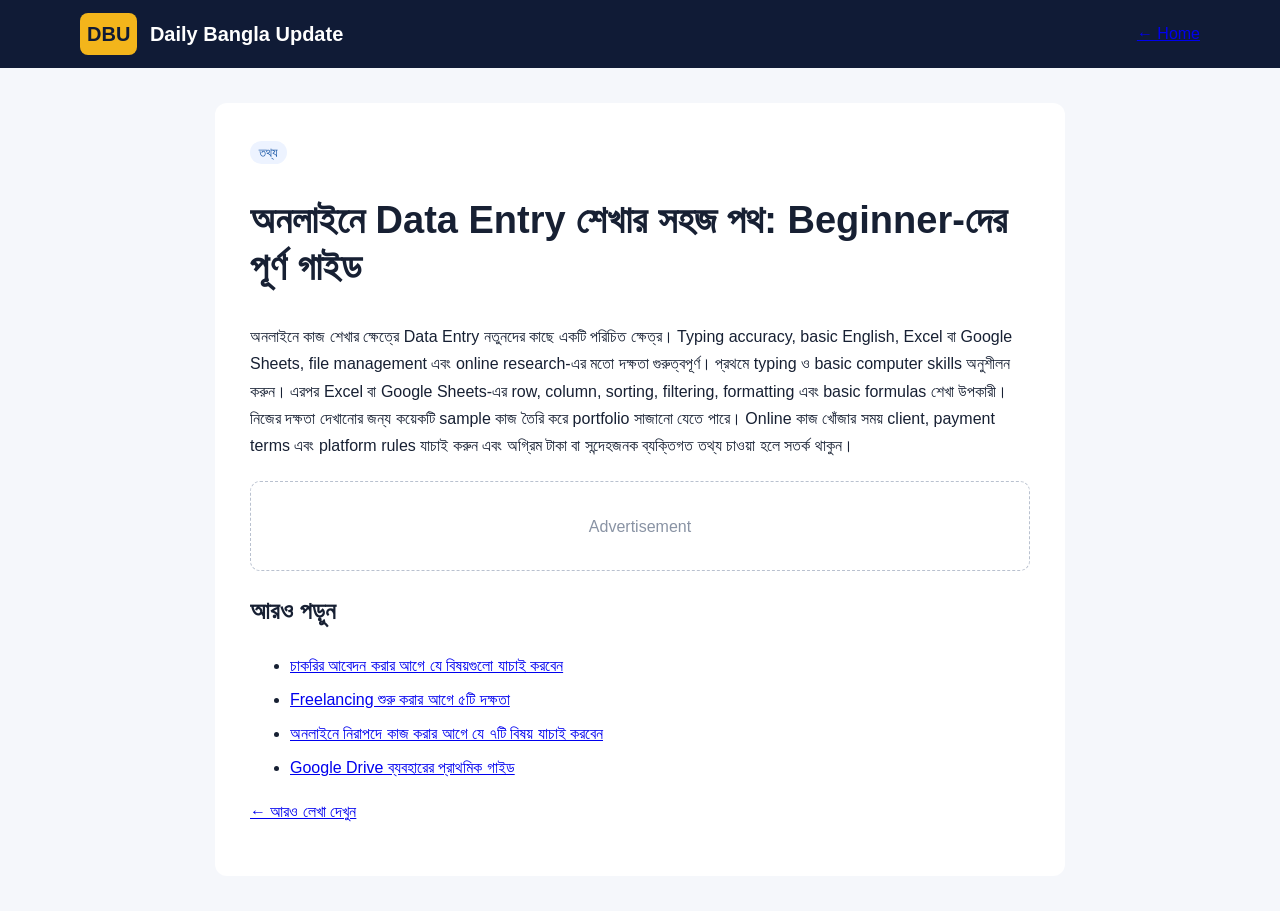
==== commit d1899ab1: "Add online safety article" ====
--- a/article.html
+++ b/article.html
@@ -6,21 +6,28 @@
 
 <title id="page-title">Article | Daily Bangla Update</title>
 
-<meta id="meta-description" name="description" content="Daily Bangla Update-এর তথ্যভিত্তিক বাংলা আর্টিকেল।">
-
-<link id="canonical" rel="canonical" href="https://mdasrafulislam56.github.io/article.html">
+<meta id="meta-description" name="description"
+content="Daily Bangla Update-এর তথ্যভিত্তিক বাংলা আর্টিকেল।">
+
+<link id="canonical" rel="canonical"
+href="https://mdasrafulislam56.github.io/article.html">
 
 <!-- Open Graph / Facebook -->
 <meta property="og:type" content="article">
-<meta id="og-title" property="og:title" content="Daily Bangla Update">
-<meta id="og-description" property="og:description" content="Daily Bangla Update-এর তথ্যভিত্তিক বাংলা আর্টিকেল।">
-<meta id="og-url" property="og:url" content="https://mdasrafulislam56.github.io/article.html">
+<meta id="og-title" property="og:title"
+content="Daily Bangla Update">
+<meta id="og-description" property="og:description"
+content="Daily Bangla Update-এর তথ্যভিত্তিক বাংলা আর্টিকেল।">
+<meta id="og-url" property="og:url"
+content="https://mdasrafulislam56.github.io/article.html">
 <meta property="og:site_name" content="Daily Bangla Update">
 
 <!-- Twitter / Social Sharing -->
 <meta name="twitter:card" content="summary">
-<meta id="twitter-title" name="twitter:title" content="Daily Bangla Update">
-<meta id="twitter-description" name="twitter:description" content="Daily Bangla Update-এর তথ্যভিত্তিক বাংলা আর্টিকেল।">
+<meta id="twitter-title" name="twitter:title"
+content="Daily Bangla Update">
+<meta id="twitter-description" name="twitter:description"
+content="Daily Bangla Update-এর তথ্যভিত্তিক বাংলা আর্টিকেল।">
 
 <link rel="stylesheet" href="style.css">
 
@@ -52,11 +59,13 @@
 
 <header class="site-header">
   <div class="container header-inner">
+
     <a class="logo" href="index.html">
       <span>DBU</span> Daily Bangla Update
     </a>
 
     <a href="index.html">← Home</a>
+
   </div>
 </header>
 
@@ -113,17 +122,22 @@
   "google-drive-guide":[
     "Google Drive ব্যবহারের প্রাথমিক গাইড | Daily Bangla Update",
     "Google Drive-এ file সংরক্ষণ, folder তৈরি, upload, sharing permission এবং Search ব্যবহার করার সহজ বাংলা গাইড।"
+  ],
+
+  "online-safety":[
+    "অনলাইনে নিরাপদে কাজ করার আগে যে ৭টি বিষয় যাচাই করবেন | Daily Bangla Update",
+    "অনলাইনে কাজ করার আগে ভুয়া বিজ্ঞাপন, অগ্রিম টাকা, OTP, password, সন্দেহজনক link, payment terms এবং ব্যক্তিগত তথ্যের নিরাপত্তা যাচাই করার সহজ গাইড।"
   ]
 
 };
 
-const key=
+const key =
   new URLSearchParams(location.search).get('post') || 'data-entry';
 
-const seo=
+const seo =
   seoData[key] || seoData['data-entry'];
 
-const articleUrl=
+const articleUrl =
   siteUrl + "article.html?post=" + encodeURIComponent(key);
 
 
@@ -171,38 +185,43 @@
 
 "job-checklist":[
 "চাকরির আবেদন করার আগে যে বিষয়গুলো যাচাই করবেন: সহজ গাইড",
-"চাকরির আবেদন করার আগে কয়েকটি গুরুত্বপূর্ণ বিষয় যাচাই করা প্রয়োজন। প্রথমে নিয়োগদাতা প্রতিষ্ঠান, পদের নাম, কাজের দায়িত্ব, শিক্ষাগত যোগ্যতা, অভিজ্ঞতার প্রয়োজনীয়তা এবং আবেদনের শেষ সময় ভালোভাবে পড়ে নিন। বিজ্ঞপ্তিটি সম্ভব হলে প্রতিষ্ঠানের অফিসিয়াল website বা নির্ভরযোগ্য নিয়োগ উৎস থেকে মিলিয়ে দেখুন। আবেদনের আগে নিজের CV, শিক্ষাগত সনদ, পরিচয়পত্র এবং প্রয়োজনীয় অন্যান্য তথ্য প্রস্তুত রাখুন। CV-তে ভুল তথ্য, অতিরঞ্জিত অভিজ্ঞতা বা যাচাই করা যায় না এমন দাবি ব্যবহার করা উচিত নয়। কোনো চাকরির জন্য অগ্রিম টাকা, OTP, password বা অপ্রয়োজনীয় সংবেদনশীল তথ্য চাওয়া হলে সতর্ক থাকুন। সন্দেহজনক email, website বা ব্যক্তিগত যোগাযোগের মাধ্যমে পাঠানো চাকরির প্রস্তাব গ্রহণের আগে প্রতিষ্ঠান ও বিজ্ঞপ্তির সত্যতা যাচাই করুন। আবেদনের শেষ তারিখ, যোগাযোগের মাধ্যম এবং interview-এর স্থান বা online meeting-এর তথ্য সংরক্ষণ করে রাখুন। একটি ভালো চাকরির আবেদন সাধারণত পরিষ্কার CV, সঠিক তথ্য এবং বিজ্ঞপ্তির প্রয়োজনীয়তার সঙ্গে মিল রেখে তৈরি করা হয়।"
+"চাকরির আবেদন করার আগে কয়েকটি গুরুত্বপূর্ণ বিষয় যাচাই করা প্রয়োজন। প্রথমে নিয়োগদাতা প্রতিষ্ঠান, পদের নাম, কাজের দায়িত্ব, শিক্ষাগত যোগ্যতা, অভিজ্ঞতার প্রয়োজনীয়তা এবং আবেদনের শেষ সময় ভালোভাবে পড়ে নিন। বিজ্ঞপ্তিটি সম্ভব হলে প্রতিষ্ঠানের অফিসিয়াল website বা নির্ভরযোগ্য নিয়োগ উৎস থেকে মিলিয়ে দেখুন। আবেদনের আগে নিজের CV, শিক্ষাগত সনদ, পরিচয়পত্র এবং প্রয়োজনীয় অন্যান্য তথ্য প্রস্তুত রাখুন। CV-তে ভুল তথ্য, অতিরঞ্জিত অভিজ্ঞতা বা যাচাই করা যায় না এমন দাবি ব্যবহার করা উচিত নয়। কোনো চাকরির জন্য অগ্রিম টাকা, OTP, password বা অপ্রয়োজনীয় সংবেদনশীল তথ্য চাওয়া হলে সতর্ক থাকুন।"
 ],
 
 "data-saving":[
 "মোবাইলে ইন্টারনেট ডেটা সাশ্রয়ের ৭টি উপায়",
-"মোবাইলে ইন্টারনেট ডেটা ব্যবহার কমানোর জন্য কয়েকটি সহজ অভ্যাস গড়ে তোলা যায়। ১. অপ্রয়োজনীয় অ্যাপের Background data বন্ধ বা সীমিত করুন। ২. Google Play Store-এর App auto-update Wi-Fi only করে রাখুন। ৩. YouTube ও অন্যান্য ভিডিও অ্যাপে প্রয়োজন অনুযায়ী ভিডিও quality কমিয়ে ব্যবহার করুন। ৪. Facebook বা অন্য social media অ্যাপের video autoplay বন্ধ রাখুন। ৫. মোবাইল ডেটা দিয়ে অপ্রয়োজনীয় বড় file বা video download করা এড়িয়ে চলুন। ৬. Google Photos বা অন্য cloud backup-এর mobile data ব্যবহার প্রয়োজন অনুযায়ী সীমিত করুন। ৭. Android-এর Data Saver চালু করে কোন অ্যাপ বেশি ডেটা ব্যবহার করছে তা নিয়মিত পরীক্ষা করুন। এই অভ্যাসগুলো অনুসরণ করলে প্রয়োজনীয় কাজ চালিয়ে গিয়ে মোবাইল ইন্টারনেট ডেটার অপচয় কমানো সম্ভব।"
+"মোবাইলে ইন্টারনেট ডেটা ব্যবহার কমানোর জন্য কয়েকটি সহজ অভ্যাস গড়ে তোলা যায়। ১. অপ্রয়োজনীয় অ্যাপের Background data বন্ধ বা সীমিত করুন। ২. Google Play Store-এর App auto-update Wi-Fi only করে রাখুন। ৩. YouTube ও অন্যান্য ভিডিও অ্যাপে প্রয়োজন অনুযায়ী ভিডিও quality কমিয়ে ব্যবহার করুন। ৪. Facebook বা অন্য social media অ্যাপের video autoplay বন্ধ রাখুন। ৫. মোবাইল ডেটা দিয়ে অপ্রয়োজনীয় বড় file বা video download করা এড়িয়ে চলুন। ৬. Google Photos বা অন্য cloud backup-এর mobile data ব্যবহার প্রয়োজন অনুযায়ী সীমিত করুন। ৭. Android-এর Data Saver চালু করে কোন অ্যাপ বেশি ডেটা ব্যবহার করছে তা নিয়মিত পরীক্ষা করুন।"
 ],
 
 "study-routine":[
 "পরীক্ষার প্রস্তুতির দৈনিক রুটিন: সহজ ও কার্যকর গাইড",
-"পরীক্ষার প্রস্তুতি ভালোভাবে নিতে হলে বড় সময় একসঙ্গে পড়ার পরিবর্তে একটি নিয়মিত দৈনিক রুটিন তৈরি করা উপকারী। সকালে বা সুবিধাজনক সময়ে দিনের গুরুত্বপূর্ণ একটি বিষয় পড়ুন এবং নতুন বিষয় বোঝার চেষ্টা করুন। এরপর কিছু সময় আগের পড়া বিষয় revision করুন। প্রতিদিন আলাদা করে প্রশ্ন practice করার সময় রাখুন, কারণ শুধু পড়া নয়, প্রশ্ন সমাধানের মাধ্যমে নিজের প্রস্তুতি যাচাই করা যায়। পড়ার সময় মোবাইলের অপ্রয়োজনীয় notification বন্ধ রেখে মনোযোগ ধরে রাখার চেষ্টা করুন। প্রতিটি study session-এর শেষে কয়েক মিনিট নিজের মনে কী শিখেছেন তা পরীক্ষা করুন। কঠিন বিষয়গুলো ছোট অংশে ভাগ করে পড়লে শেখা সহজ হতে পারে। পর্যাপ্ত ঘুম, নিয়মিত বিরতি এবং পরের দিনের পড়ার পরিকল্পনাও রুটিনের অংশ হওয়া উচিত। একটি বাস্তবসম্মত রুটিন নিয়মিত অনুসরণ করলে পরীক্ষার প্রস্তুতি আরও গোছানোভাবে এগিয়ে নেওয়া সম্ভব।"
+"পরীক্ষার প্রস্তুতি ভালোভাবে নিতে হলে বড় সময় একসঙ্গে পড়ার পরিবর্তে একটি নিয়মিত দৈনিক রুটিন তৈরি করা উপকারী। প্রতিদিন নতুন বিষয় শেখার পাশাপাশি আগের পড়া বিষয় revision করুন। প্রশ্ন practice করার সময় রাখুন। পড়ার সময় অপ্রয়োজনীয় notification বন্ধ রাখুন। কঠিন বিষয়গুলো ছোট অংশে ভাগ করে পড়লে শেখা সহজ হতে পারে। পর্যাপ্ত ঘুম, নিয়মিত বিরতি এবং পরের দিনের পড়ার পরিকল্পনাও রুটিনের অংশ হওয়া উচিত।"
 ],
 
 "freelancing-skills":[
 "Freelancing শুরু করার আগে ৫টি দক্ষতা",
-"Freelancing শুরু করার আগে কিছু মৌলিক দক্ষতা তৈরি করা গুরুত্বপূর্ণ। ১. English reading ও basic communication: client-এর কাজের নির্দেশনা বুঝতে এবং প্রয়োজনীয় যোগাযোগ করতে ইংরেজি পড়ার অভ্যাস কাজে আসে। ২. Typing ও computer skills: দ্রুত ও নির্ভুল typing, file management এবং internet ব্যবহার জানা দরকার। ৩. Excel ও Google Sheets: Data Entry, হিসাব বা তথ্য সাজানোর কাজে spreadsheet-এর basic features জানা উপকারী। ৪. Online research: নির্ভরযোগ্য তথ্য খুঁজে বের করা এবং বিভিন্ন source যাচাই করার অভ্যাস তৈরি করুন। ৫. সময় ব্যবস্থাপনা ও client communication: কাজের deadline মেনে চলা, পরিষ্কারভাবে কথা বলা এবং কাজ জমা দেওয়ার আগে ভালোভাবে যাচাই করা গুরুত্বপূর্ণ। Freelancing শুরু করার আগে ছোট ছোট sample কাজ তৈরি করে নিজের দক্ষতা অনুশীলন করলে confidence বাড়তে পারে। কোনো কাজ পাওয়ার জন্য অগ্রিম টাকা দেওয়া বা সন্দেহজনক link ও account-এ sensitive information দেওয়ার ক্ষেত্রে সতর্ক থাকা উচিত।"
+"Freelancing শুরু করার আগে কিছু মৌলিক দক্ষতা তৈরি করা গুরুত্বপূর্ণ। ১. English reading ও basic communication। ২. Typing ও computer skills। ৩. Excel ও Google Sheets। ৪. Online research। ৫. সময় ব্যবস্থাপনা ও client communication। ছোট ছোট sample কাজ তৈরি করে নিজের দক্ষতা অনুশীলন করা উপকারী। কোনো কাজ পাওয়ার জন্য অগ্রিম টাকা দেওয়া বা সন্দেহজনক link ও account-এ sensitive information দেওয়ার ক্ষেত্রে সতর্ক থাকা উচিত।"
 ],
 
 "source-check":[
 "ভুয়া খবর চেনার সহজ উপায়",
-"ইন্টারনেটে কোনো খবর দেখলেই সঙ্গে সঙ্গে বিশ্বাস বা শেয়ার না করে কয়েকটি বিষয় যাচাই করা ভালো। ১. খবরটির উৎস দেখুন: কোন website, newspaper বা প্রতিষ্ঠান খবরটি প্রকাশ করেছে তা যাচাই করুন। ২. প্রকাশের তারিখ দেখুন: পুরোনো খবর নতুন ঘটনার সঙ্গে ব্যবহার করা হয়েছে কি না লক্ষ্য করুন। ৩. শিরোনামের বাইরে পুরো খবর পড়ুন: শুধু চটকদার headline দেখে সিদ্ধান্ত নেওয়া ঠিক নয়। ৪. অন্য নির্ভরযোগ্য উৎসে মিলিয়ে দেখুন: গুরুত্বপূর্ণ কোনো খবর হলে একাধিক প্রতিষ্ঠিত সংবাদমাধ্যমে একই তথ্য আছে কি না পরীক্ষা করুন। ৫. ছবি ও ভিডিও যাচাই করুন: পুরোনো ছবি বা অন্য ঘটনার ভিডিও নতুন ঘটনার নামে ছড়ানো হতে পারে। সন্দেহজনক খবরের ক্ষেত্রে যাচাই না করে Facebook, Messenger বা অন্য social media-তে শেয়ার না করাই নিরাপদ। তথ্য যাচাইয়ের অভ্যাস তৈরি করলে ভুল বা বিভ্রান্তিকর খবর ছড়িয়ে পড়ার ঝুঁকি কমানো যায়।"
+"ইন্টারনেটে কোনো খবর দেখলেই সঙ্গে সঙ্গে বিশ্বাস বা শেয়ার না করে কয়েকটি বিষয় যাচাই করা ভালো। খবরটির উৎস, প্রকাশের তারিখ এবং পুরো বিষয়টি পড়ুন। গুরুত্বপূর্ণ কোনো খবর হলে একাধিক প্রতিষ্ঠিত সংবাদমাধ্যমে তথ্যটি মিলিয়ে দেখুন। ছবি ও ভিডিও পুরোনো কি না তাও যাচাই করুন। সন্দেহজনক খবর যাচাই না করে social media-তে শেয়ার না করাই নিরাপদ।"
 ],
 
 "google-drive-guide":[
 "Google Drive ব্যবহারের প্রাথমিক গাইড",
-"Google Drive হলো অনলাইনে file সংরক্ষণ, সাজানো এবং অন্যদের সঙ্গে share করার একটি সহজ মাধ্যম। ১. প্রথমে নিজের Google Account দিয়ে Google Drive-এ sign in করুন। ২. New অপশন থেকে Folder তৈরি করে প্রয়োজনীয় file আলাদা আলাদা folder-এ রাখুন। ৩. Upload ব্যবহার করে মোবাইল বা কম্পিউটার থেকে document, image বা অন্য file সংরক্ষণ করতে পারেন। ৪. কোনো file বা folder অন্যের সঙ্গে share করার আগে permission ভালোভাবে দেখে নিন—যাকে প্রয়োজন শুধু তাকেই access দেওয়া নিরাপদ। ৫. গুরুত্বপূর্ণ file-এর নাম পরিষ্কারভাবে রাখুন এবং প্রয়োজন হলে আলাদা folder ব্যবহার করুন। ৬. Google Drive-এর Search ব্যবহার করে দ্রুত পুরোনো file খুঁজে বের করা যায়। গুরুত্বপূর্ণ document সংরক্ষণের ক্ষেত্রে নিয়মিত backup এবং account security-এর দিকেও খেয়াল রাখা উচিত।"
+"Google Drive হলো অনলাইনে file সংরক্ষণ, সাজানো এবং অন্যদের সঙ্গে share করার একটি সহজ মাধ্যম। Google Account দিয়ে Drive-এ sign in করে New অপশন থেকে Folder তৈরি করতে পারেন। Upload ব্যবহার করে document, image বা অন্য file সংরক্ষণ করা যায়। কোনো file বা folder share করার আগে permission ভালোভাবে দেখে নিন। পরিষ্কার file name ও আলাদা folder ব্যবহার করলে file খুঁজে পাওয়া সহজ হয়। Google Drive-এর Search ব্যবহার করেও দ্রুত পুরোনো file খুঁজে বের করা যায়।"
+],
+
+"online-safety":[
+"অনলাইনে নিরাপদে কাজ করার আগে যে ৭টি বিষয় যাচাই করবেন",
+"অনলাইনে কাজ শেখা বা কাজ খোঁজার সময় শুধু কাজের সুযোগ দেখলেই হবে না, সেটি নিরাপদ ও বিশ্বাসযোগ্য কি না তাও যাচাই করা প্রয়োজন। ১. কাজের বিজ্ঞাপন বা client-এর পরিচয় যাচাই করুন এবং সম্ভব হলে official website বা নির্ভরযোগ্য profile থেকে তথ্য মিলিয়ে দেখুন। ২. কাজ দেওয়ার আগে অগ্রিম টাকা, registration fee বা অস্বাভাবিক payment চাওয়া হলে সতর্ক থাকুন। ৩. কখনো OTP, password, PIN বা account-এর গোপন তথ্য অন্যকে দেবেন না। ৪. অপরিচিত ব্যক্তি বা website-এর পাঠানো সন্দেহজনক link-এ login information দেওয়ার আগে ভালোভাবে যাচাই করুন। ৫. কাজ শুরু করার আগে payment amount, payment method এবং কাজ জমা দেওয়ার সময়সীমা পরিষ্কারভাবে বুঝে নিন। ৬. প্রয়োজনের অতিরিক্ত ব্যক্তিগত তথ্য বা পরিচয়পত্রের ছবি অচেনা ব্যক্তির কাছে পাঠানো এড়িয়ে চলুন। ৭. কোনো offer অস্বাভাবিকভাবে সহজে বেশি টাকা দেওয়ার প্রতিশ্রুতি দিলে অতিরিক্ত সতর্ক হয়ে তথ্য যাচাই করুন।"
 ]
 
 };
 
 
-const p=
+const p =
   posts[key] || posts['data-entry'];
 
 document.getElementById('title')
@@ -216,13 +235,15 @@
 "data-entry":[
 ["job-checklist","চাকরির আবেদন করার আগে যে বিষয়গুলো যাচাই করবেন"],
 ["freelancing-skills","Freelancing শুরু করার আগে ৫টি দক্ষতা"],
+["online-safety","অনলাইনে নিরাপদে কাজ করার আগে যে ৭টি বিষয় যাচাই করবেন"],
 ["google-drive-guide","Google Drive ব্যবহারের প্রাথমিক গাইড"]
 ],
 
 "job-checklist":[
 ["data-entry","অনলাইনে Data Entry শেখার সহজ পথ"],
 ["freelancing-skills","Freelancing শুরু করার আগে ৫টি দক্ষতা"],
-["source-check","ভুয়া খবর চেনার সহজ উপায়"]
+["source-check","ভুয়া খবর চেনার সহজ উপায়"],
+["online-safety","অনলাইনে নিরাপদে কাজ করার আগে যে ৭টি বিষয় যাচাই করবেন"]
 ],
 
 "data-saving":[
@@ -240,25 +261,35 @@
 "freelancing-skills":[
 ["data-entry","অনলাইনে Data Entry শেখার সহজ পথ"],
 ["job-checklist","চাকরির আবেদন করার আগে যে বিষয়গুলো যাচাই করবেন"],
-["google-drive-guide","Google Drive ব্যবহারের প্রাথমিক গাইড"]
+["google-drive-guide","Google Drive ব্যবহারের প্রাথমিক গাইড"],
+["online-safety","অনলাইনে নিরাপদে কাজ করার আগে যে ৭টি বিষয় যাচাই করবেন"]
 ],
 
 "source-check":[
 ["job-checklist","চাকরির আবেদন করার আগে যে বিষয়গুলো যাচাই করবেন"],
 ["google-drive-guide","Google Drive ব্যবহারের প্রাথমিক গাইড"],
-["data-saving","মোবাইলে ইন্টারনেট ডেটা সাশ্রয়ের ৭টি উপায়"]
+["data-saving","মোবাইলে ইন্টারনেট ডেটা সাশ্রয়ের ৭টি উপায়"],
+["online-safety","অনলাইনে নিরাপদে কাজ করার আগে যে ৭টি বিষয় যাচাই করবেন"]
 ],
 
 "google-drive-guide":[
 ["data-entry","অনলাইনে Data Entry শেখার সহজ পথ"],
 ["data-saving","মোবাইলে ইন্টারনেট ডেটা সাশ্রয়ের ৭টি উপায়"],
-["freelancing-skills","Freelancing শুরু করার আগে ৫টি দক্ষতা"]
+["freelancing-skills","Freelancing শুরু করার আগে ৫টি দক্ষতা"],
+["online-safety","অনলাইনে নিরাপদে কাজ করার আগে যে ৭টি বিষয় যাচাই করবেন"]
+],
+
+"online-safety":[
+["data-entry","অনলাইনে Data Entry শেখার সহজ পথ"],
+["freelancing-skills","Freelancing শুরু করার আগে ৫টি দক্ষতা"],
+["source-check","ভুয়া খবর চেনার সহজ উপায়"],
+["job-checklist","চাকরির আবেদন করার আগে যে বিষয়গুলো যাচাই করবেন"]
 ]
 
 };
 
 
-const related=
+const related =
   relatedLinks[key] || relatedLinks['data-entry'];
 
 
@@ -326,7 +357,6 @@
 document.getElementById('article-schema')
   .textContent=JSON.stringify(schema);
 
-
 </script>
 
 </body>
